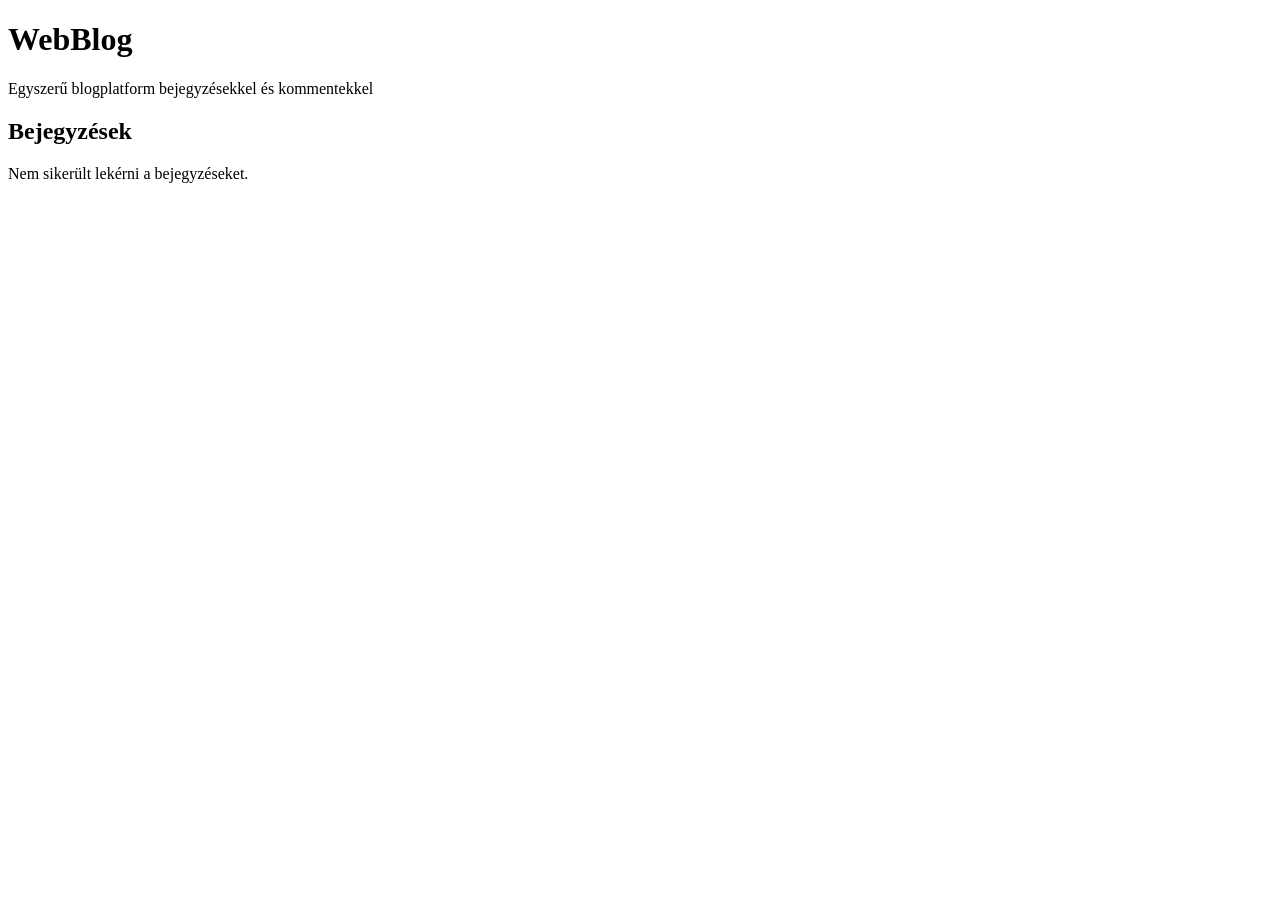
==== backend/WebBlog.Api/wwwroot/index.html @ b3ab6906 "Add static frontend pages for posts and comments" ====
<!DOCTYPE html>
<html lang="hu">
<head>
    <meta charset="UTF-8" />
    <meta name="viewport" content="width=device-width, initial-scale=1.0" />
    <title>WebBlog – Bejegyzések</title>
    <link rel="stylesheet" href="styles.css" />
</head>
<body>
    <header class="site-header">
        <div class="container">
            <h1>WebBlog</h1>
            <p class="subtitle">Egyszerű blogplatform bejegyzésekkel és kommentekkel</p>
        </div>
    </header>

    <main class="container">
        <section class="page-section">
            <div class="section-header">
                <h2>Bejegyzések</h2>
            </div>

            <div id="posts-status" class="status-box">Betöltés...</div>
            <div id="posts-list" class="post-list"></div>
        </section>
    </main>

    <script src="app.js"></script>
</body>
</html>
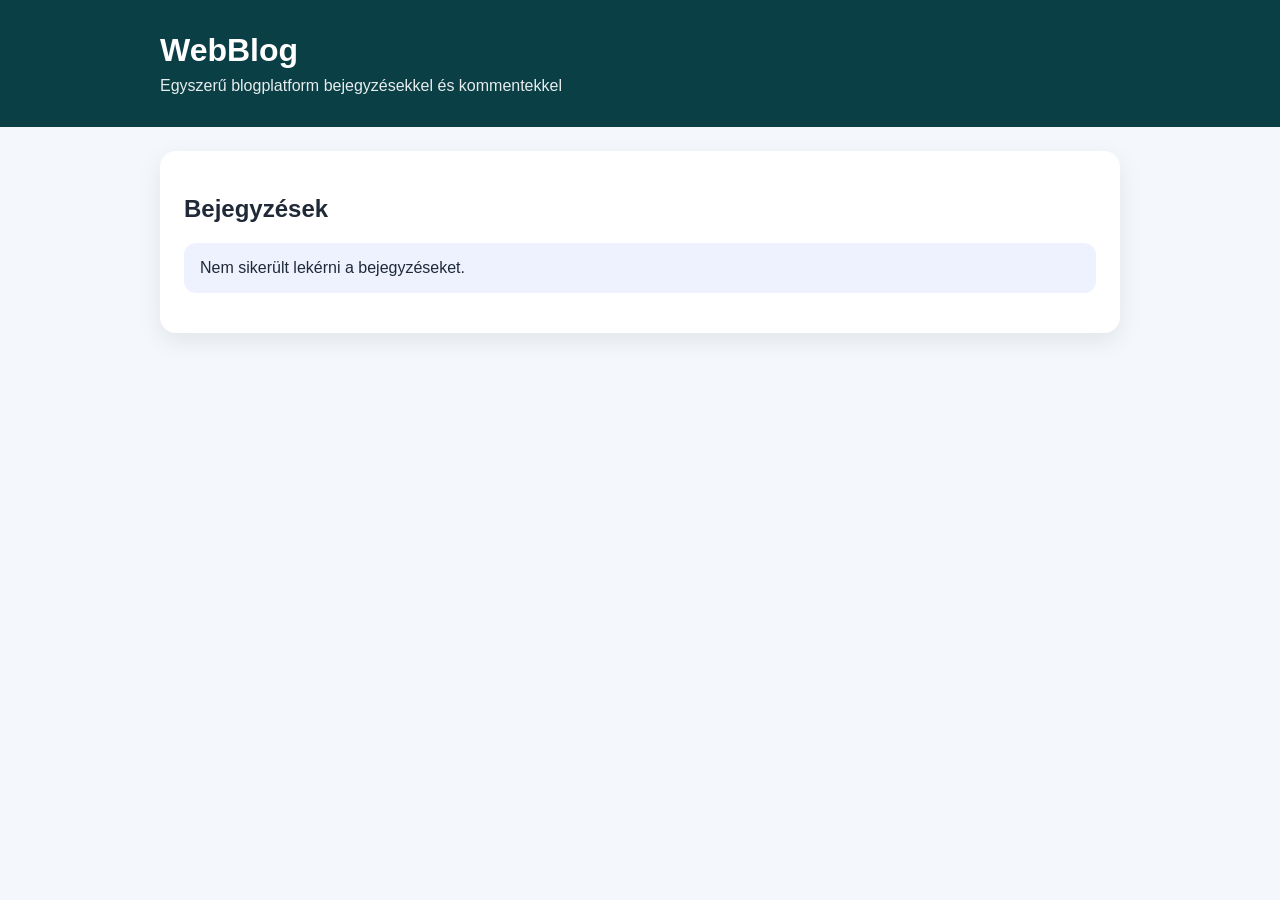
==== commit 13827253: "hot fix" ====
--- a/backend/WebBlog.Api/wwwroot/index.html
+++ b/backend/WebBlog.Api/wwwroot/index.html
@@ -4,7 +4,7 @@
     <meta charset="UTF-8" />
     <meta name="viewport" content="width=device-width, initial-scale=1.0" />
     <title>WebBlog – Bejegyzések</title>
-    <link rel="stylesheet" href="styles.css" />
+    <link rel="stylesheet" href="./style.css" />
 </head>
 <body>
     <header class="site-header">
@@ -25,6 +25,6 @@
         </section>
     </main>
 
-    <script src="app.js"></script>
+    <script src="./app.js"></script>
 </body>
 </html>
--- a/backend/WebBlog.Api/wwwroot/style.css
+++ b/backend/WebBlog.Api/wwwroot/style.css
@@ -0,0 +1,230 @@
+/* Base reset */
+* {
+    box-sizing: border-box;
+}
+
+/* Page */
+body {
+    margin: 0;
+    font-family: Arial, Helvetica, sans-serif;
+    background: #f4f7fb;
+    color: #1f2937;
+}
+
+/* Layout */
+.container {
+    width: min(100% - 32px, 960px);
+    margin: 0 auto;
+}
+
+/* Header */
+.site-header {
+    background: #0b3f46;
+    color: white;
+    padding: 32px 0;
+    margin-bottom: 24px;
+}
+
+.site-header h1 {
+    margin: 0 0 8px 0;
+    font-size: 2rem;
+}
+
+.subtitle {
+    margin: 0;
+    opacity: 0.9;
+}
+
+/* Brand link */
+.brand-link {
+    color: white;
+    text-decoration: none;
+}
+
+/* Sections */
+.page-section {
+    background: white;
+    border-radius: 16px;
+    padding: 24px;
+    margin-bottom: 24px;
+    box-shadow: 0 8px 24px rgba(15, 23, 42, 0.08);
+}
+
+.section-header {
+    margin-bottom: 16px;
+}
+
+/* Status */
+.status-box {
+    padding: 16px;
+    background: #eef2ff;
+    border-radius: 12px;
+    margin-bottom: 16px;
+}
+
+/* Posts */
+.post-list {
+    display: grid;
+    gap: 16px;
+}
+
+.post-card {
+    border: 1px solid #dbe4f0;
+    border-radius: 14px;
+    padding: 20px;
+    background: #ffffff;
+}
+
+.post-card h3 {
+    margin-top: 0;
+    margin-bottom: 12px;
+}
+
+.post-card p {
+    margin-top: 0;
+    margin-bottom: 12px;
+}
+
+.post-meta {
+    font-size: 0.95rem;
+    color: #64748b;
+    margin-bottom: 12px;
+}
+
+.post-link {
+    display: inline-block;
+    text-decoration: none;
+    background: #0b3f46;
+    color: white;
+    padding: 10px 14px;
+    border-radius: 10px;
+    font-weight: 600;
+}
+
+.post-link:hover {
+    background: #0f5560;
+}
+
+/* Single post */
+.single-post h2 {
+    margin-top: 0;
+}
+
+.post-date {
+    color: #64748b;
+    margin-bottom: 16px;
+}
+
+.post-content {
+    line-height: 1.7;
+    white-space: pre-wrap;
+}
+
+/* Back link */
+.back-link {
+    display: inline-block;
+    margin-bottom: 16px;
+    text-decoration: none;
+    color: #0b3f46;
+    font-weight: 700;
+}
+
+/* Comments */
+.comments-list {
+    display: grid;
+    gap: 12px;
+}
+
+.comment-card {
+    border: 1px solid #dbe4f0;
+    border-radius: 12px;
+    padding: 16px;
+    background: #fafcff;
+}
+
+.comment-author {
+    font-weight: 700;
+    margin-bottom: 8px;
+}
+
+.comment-date {
+    font-size: 0.9rem;
+    color: #64748b;
+    margin-bottom: 8px;
+}
+
+.comment-text {
+    white-space: pre-wrap;
+    line-height: 1.6;
+}
+
+/* Form */
+.comment-form {
+    display: grid;
+    gap: 16px;
+}
+
+.form-group {
+    display: grid;
+    gap: 8px;
+}
+
+.form-group input,
+.form-group textarea {
+    width: 100%;
+    padding: 12px 14px;
+    border: 1px solid #cbd5e1;
+    border-radius: 10px;
+    font: inherit;
+}
+
+.form-group textarea {
+    resize: vertical;
+}
+
+/* Buttons */
+.primary-button {
+    border: none;
+    background: #198754;
+    color: white;
+    padding: 12px 18px;
+    border-radius: 10px;
+    font-weight: 700;
+    cursor: pointer;
+}
+
+.primary-button:hover {
+    background: #157347;
+}
+
+/* Form status */
+.form-status {
+    margin-top: 16px;
+    font-weight: 600;
+}
+
+/* Helpers */
+.hidden {
+    display: none;
+}
+
+/* Responsive */
+@media (max-width: 600px) {
+    .site-header {
+        padding: 24px 0;
+    }
+
+    .site-header h1 {
+        font-size: 1.7rem;
+    }
+
+    .page-section {
+        padding: 18px;
+    }
+
+    .post-link,
+    .primary-button {
+        width: 100%;
+        text-align: center;
+    }
+}
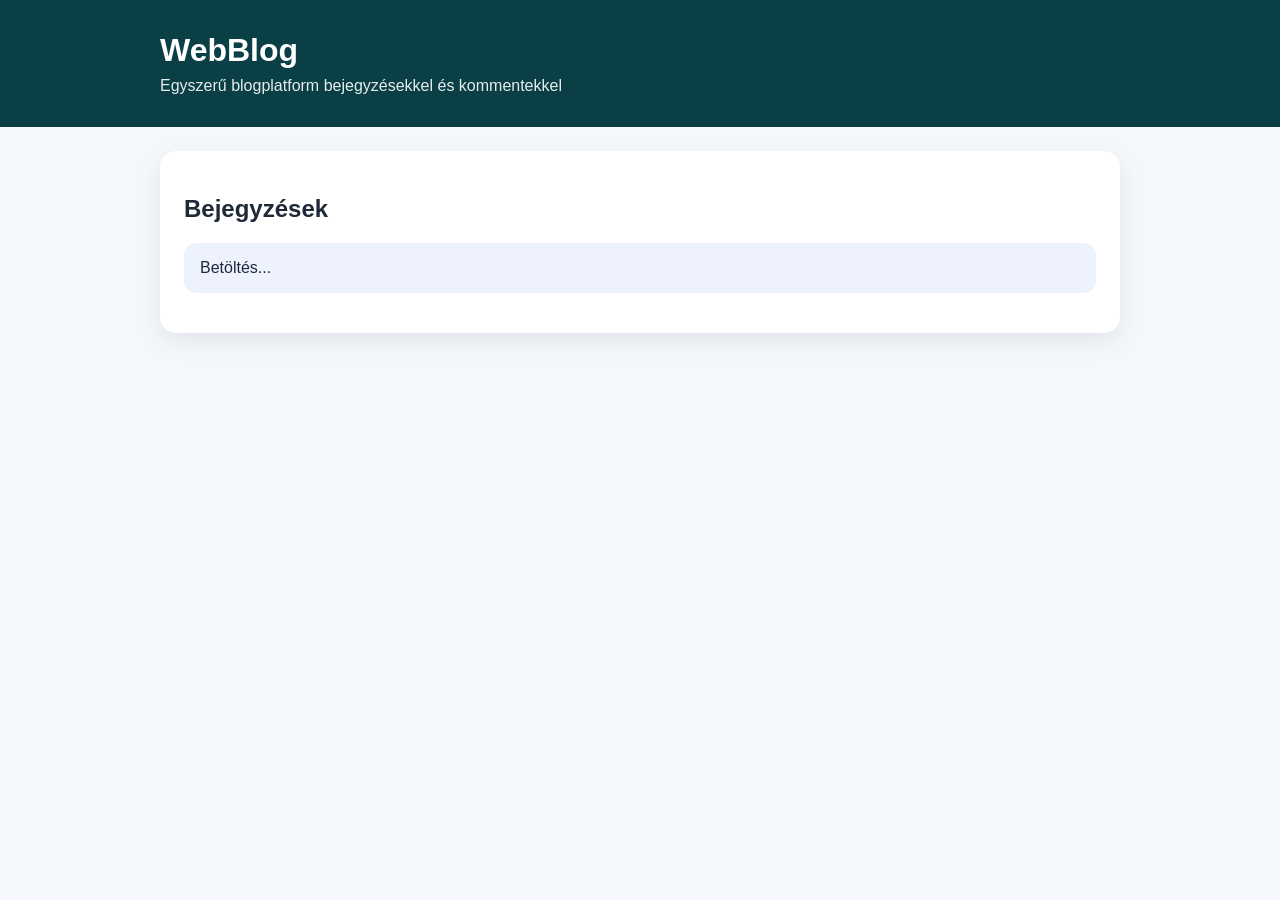
==== commit bfeed394: "Add offline support with service worker" ====
--- a/backend/WebBlog.Api/wwwroot/index.html
+++ b/backend/WebBlog.Api/wwwroot/index.html
@@ -25,6 +25,7 @@
         </section>
     </main>
 
-    <script src="./app.js"></script>
+    <script src="/app.js"></script>
+    <script src="/sw-register.js"></script>
 </body>
 </html>
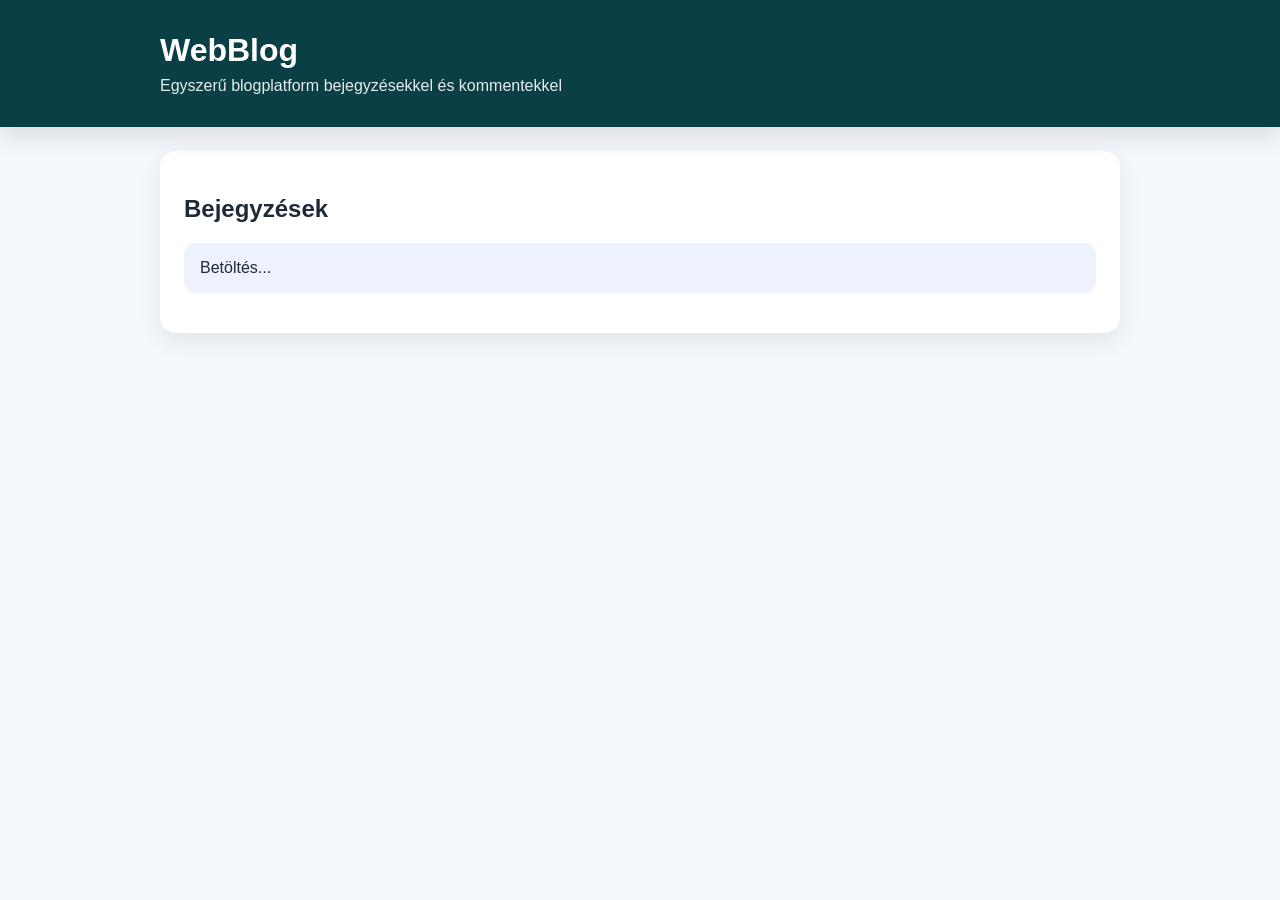
==== commit b19a5a56: "Improve post comments for logged-in users and add sticky header" ====
--- a/backend/WebBlog.Api/wwwroot/index.html
+++ b/backend/WebBlog.Api/wwwroot/index.html
@@ -8,9 +8,12 @@
 </head>
 <body>
     <header class="site-header">
-        <div class="container">
-            <h1>WebBlog</h1>
-            <p class="subtitle">Egyszerű blogplatform bejegyzésekkel és kommentekkel</p>
+        <div class="container header-top">
+            <div>
+                <h1>WebBlog</h1>
+                <p class="subtitle">Egyszerű blogplatform bejegyzésekkel és kommentekkel</p>
+            </div>
+            <div id="auth-nav"></div>
         </div>
     </header>
 
@@ -25,6 +28,7 @@
         </section>
     </main>
 
+    <script src="/auth.js"></script>
     <script src="/app.js"></script>
     <script src="/sw-register.js"></script>
 </body>
--- a/backend/WebBlog.Api/wwwroot/style.css
+++ b/backend/WebBlog.Api/wwwroot/style.css
@@ -23,6 +23,10 @@
     color: white;
     padding: 32px 0;
     margin-bottom: 24px;
+    position: sticky;
+    top: 0;
+    z-index: 1000;
+    box-shadow: 0 8px 24px rgba(15, 23, 42, 0.12);
 }
 
 .site-header h1 {
@@ -227,4 +231,60 @@
         width: 100%;
         text-align: center;
     }
+
+    .header-top {
+        flex-direction: column;
+        align-items: flex-start;
+    }
+
+    .auth-nav-inner {
+        width: 100%;
+        justify-content: flex-start;
+    }
+}
+
+/* Header top */
+.header-top {
+    display: flex;
+    justify-content: space-between;
+    align-items: center;
+    gap: 16px;
+}
+
+/* Auth nav */
+.auth-nav-inner {
+    display: flex;
+    align-items: center;
+    gap: 12px;
+    flex-wrap: wrap;
+    justify-content: flex-end;
+}
+
+.auth-user {
+    font-weight: 700;
+    color: white;
+}
+
+.nav-link-button {
+    display: inline-block;
+    text-decoration: none;
+    background: white;
+    color: #0b3f46;
+    padding: 10px 14px;
+    border-radius: 10px;
+    font-weight: 700;
+    border: none;
+    cursor: pointer;
+}
+
+.nav-link-button--secondary {
+    background: transparent;
+    color: white;
+    border: 1px solid rgba(255, 255, 255, 0.5);
+}
+
+/* Auth pages */
+.auth-page {
+    max-width: 720px;
+    margin: 0 auto 24px auto;
 }
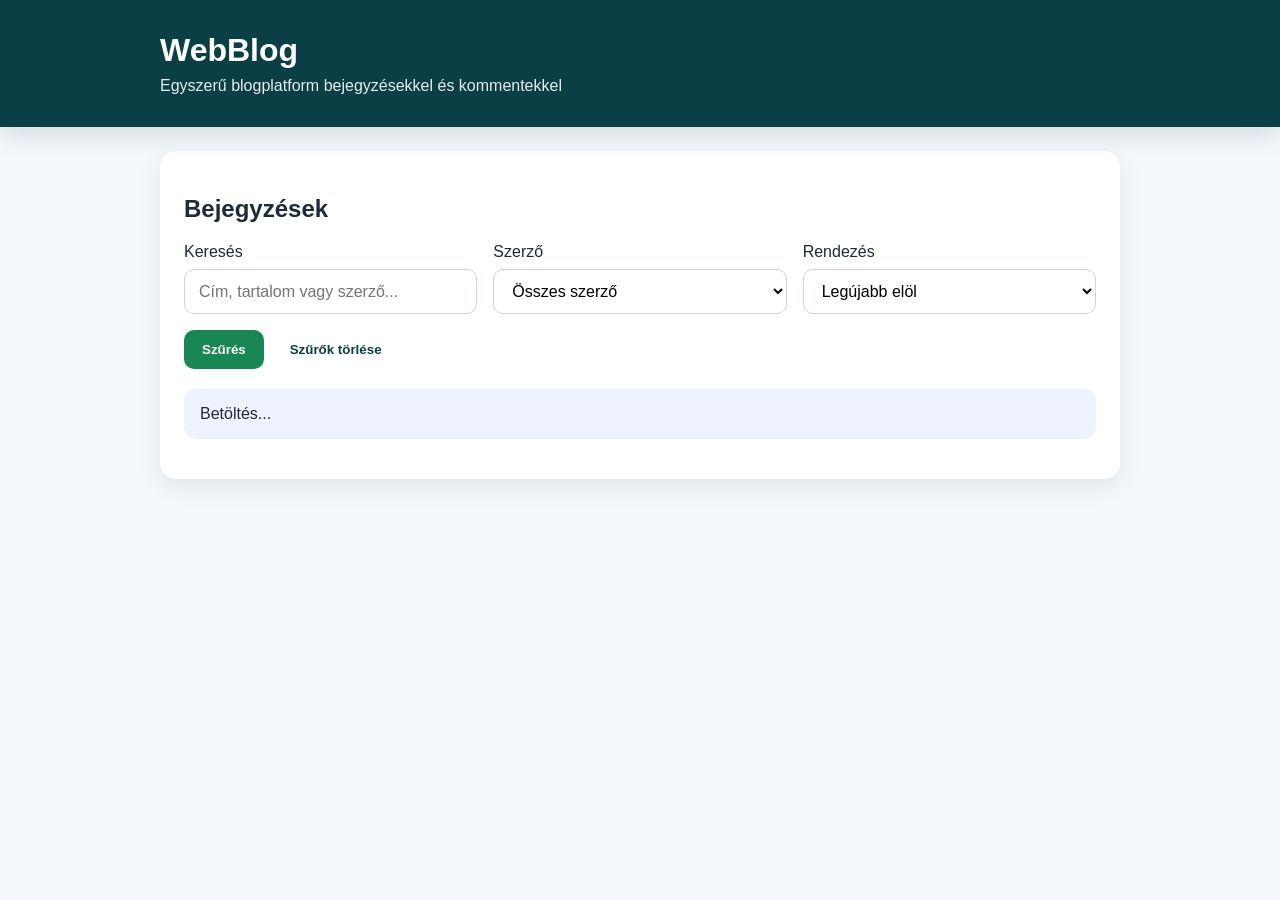
==== commit f364d18b: "Add post search, author filter, and sorting" ====
--- a/backend/WebBlog.Api/wwwroot/index.html
+++ b/backend/WebBlog.Api/wwwroot/index.html
@@ -23,6 +23,38 @@
                 <h2>Bejegyzések</h2>
             </div>
 
+            <form id="posts-filter-form" class="filter-panel">
+                <div class="filter-grid">
+                    <div class="form-group">
+                        <label for="search">Keresés</label>
+                        <input id="search" name="search" type="text" placeholder="Cím, tartalom vagy szerző..." />
+                    </div>
+
+                    <div class="form-group">
+                        <label for="author-filter">Szerző</label>
+                        <select id="author-filter" name="author">
+                            <option value="">Összes szerző</option>
+                        </select>
+                    </div>
+
+                    <div class="form-group">
+                        <label for="sort-filter">Rendezés</label>
+                        <select id="sort-filter" name="sort">
+                            <option value="newest">Legújabb elöl</option>
+                            <option value="oldest">Legrégebbi elöl</option>
+                            <option value="title_asc">Cím szerint A–Z</option>
+                            <option value="title_desc">Cím szerint Z–A</option>
+                            <option value="comments_desc">Legtöbb komment</option>
+                        </select>
+                    </div>
+                </div>
+
+                <div class="filter-actions">
+                    <button type="submit" class="primary-button">Szűrés</button>
+                    <button type="button" id="reset-filters-button" class="nav-link-button">Szűrők törlése</button>
+                </div>
+            </form>
+
             <div id="posts-status" class="status-box">Betöltés...</div>
             <div id="posts-list" class="post-list"></div>
         </section>
--- a/backend/WebBlog.Api/wwwroot/style.css
+++ b/backend/WebBlog.Api/wwwroot/style.css
@@ -212,37 +212,6 @@
     display: none;
 }
 
-/* Responsive */
-@media (max-width: 600px) {
-    .site-header {
-        padding: 24px 0;
-    }
-
-    .site-header h1 {
-        font-size: 1.7rem;
-    }
-
-    .page-section {
-        padding: 18px;
-    }
-
-    .post-link,
-    .primary-button {
-        width: 100%;
-        text-align: center;
-    }
-
-    .header-top {
-        flex-direction: column;
-        align-items: flex-start;
-    }
-
-    .auth-nav-inner {
-        width: 100%;
-        justify-content: flex-start;
-    }
-}
-
 /* Header top */
 .header-top {
     display: flex;
@@ -287,4 +256,117 @@
 .auth-page {
     max-width: 720px;
     margin: 0 auto 24px auto;
+}
+
+/* Wider auth page */
+.auth-page--wide {
+    max-width: 960px;
+}
+
+/* Post actions */
+.post-actions {
+    display: flex;
+    gap: 12px;
+    flex-wrap: wrap;
+    align-items: center;
+}
+
+/* Danger button */
+.nav-link-button--danger {
+    background: #dc3545;
+    color: white;
+    border: none;
+}
+
+.nav-link-button--danger:hover {
+    background: #bb2d3b;
+}
+
+/* Admin sections */
+.admin-section + .admin-section {
+    margin-top: 32px;
+}
+
+/* Admin card text */
+.admin-card-text {
+    white-space: pre-wrap;
+    line-height: 1.6;
+    margin-top: 0;
+    margin-bottom: 16px;
+}
+
+/* Filter panel */
+.filter-panel {
+    margin-bottom: 20px;
+}
+
+/* Filter grid */
+.filter-grid {
+    display: grid;
+    grid-template-columns: repeat(3, minmax(0, 1fr));
+    gap: 16px;
+    margin-bottom: 16px;
+}
+
+/* Filter actions */
+.filter-actions {
+    display: flex;
+    gap: 12px;
+    flex-wrap: wrap;
+    align-items: center;
+}
+
+/* Select inputs */
+.form-group select {
+    width: 100%;
+    padding: 12px 14px;
+    border: 1px solid #cbd5e1;
+    border-radius: 10px;
+    font: inherit;
+    background: white;
+}
+
+/* Responsive */
+@media (max-width: 600px) {
+    .site-header {
+        padding: 24px 0;
+    }
+
+    .site-header h1 {
+        font-size: 1.7rem;
+    }
+
+    .page-section {
+        padding: 18px;
+    }
+
+    .post-link,
+    .primary-button {
+        width: 100%;
+        text-align: center;
+    }
+
+    .header-top {
+        flex-direction: column;
+        align-items: flex-start;
+    }
+
+    .auth-nav-inner {
+        width: 100%;
+        justify-content: flex-start;
+    }
+
+    .post-actions {
+        flex-direction: column;
+        align-items: stretch;
+    }
+
+    .filter-grid {
+        grid-template-columns: 1fr;
+    }
+
+    .filter-actions {
+        flex-direction: column;
+        align-items: stretch;
+    }
 }
